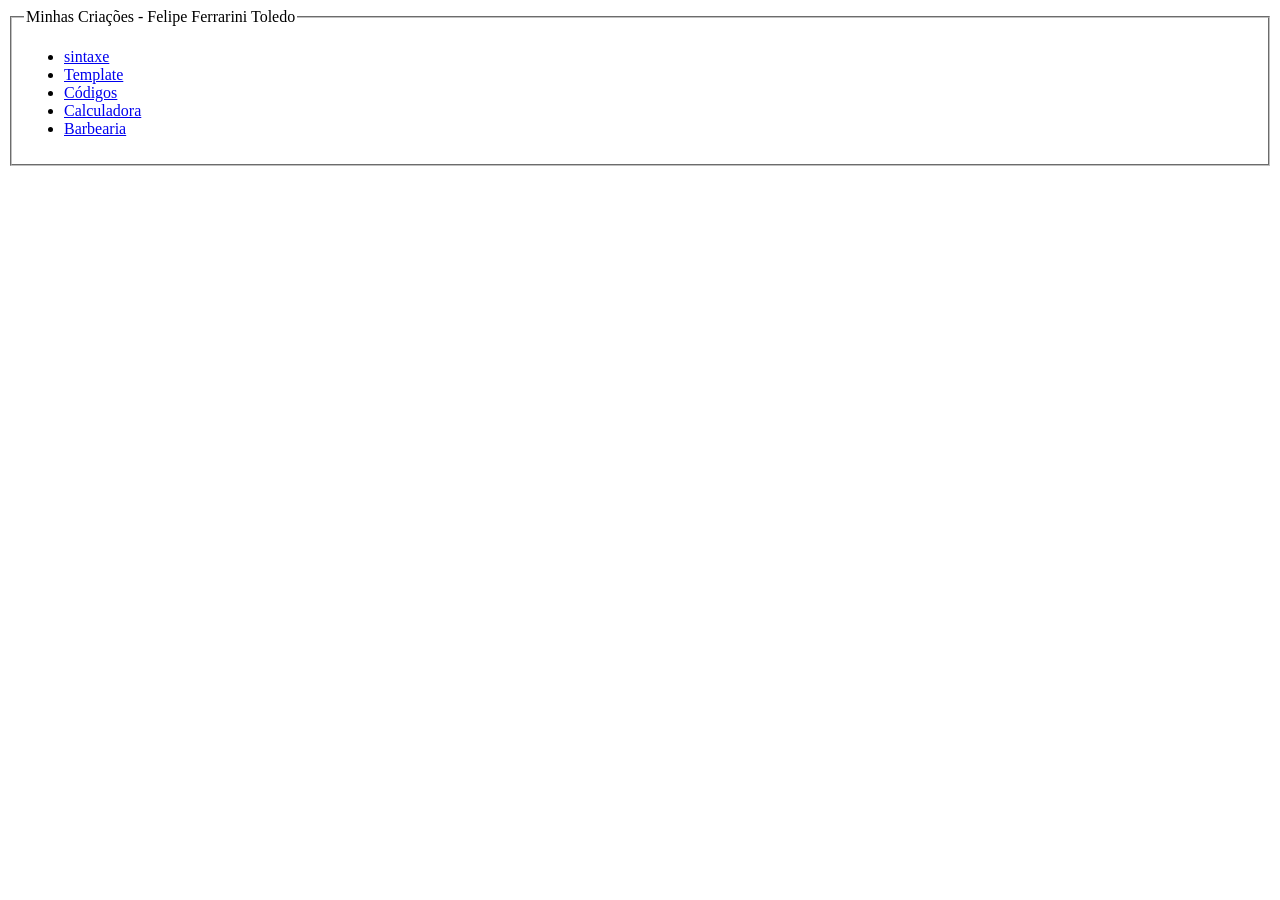
==== index.html @ 636d15e9 "Update index.html" ====
<!DOCTYPE html>
<html lang="PT-BR">
<head>
    <meta charset="UTF-8">
    <meta name="viewport" content="width=device-width, initial-scale=1.0">
    <title>Document</title>
</head>
<body>
    <fieldset>
        <legend>Minhas Criações - Felipe Ferrarini Toledo </legend>
        <ul>
            <li><a href="sintaxe.html">sintaxe</a></li>
            <li><a href="template.html">Template</a></li>
            <li><a href="codigos.html">Códigos</a></li>
            <li><a href ="Calculadora/Calculadora.html">Calculadora</a></li>
            <li><a href ="barbearia/barbearia.html">Barbearia</a></li>
        </ul>
    </fieldset>
</body>
</html>
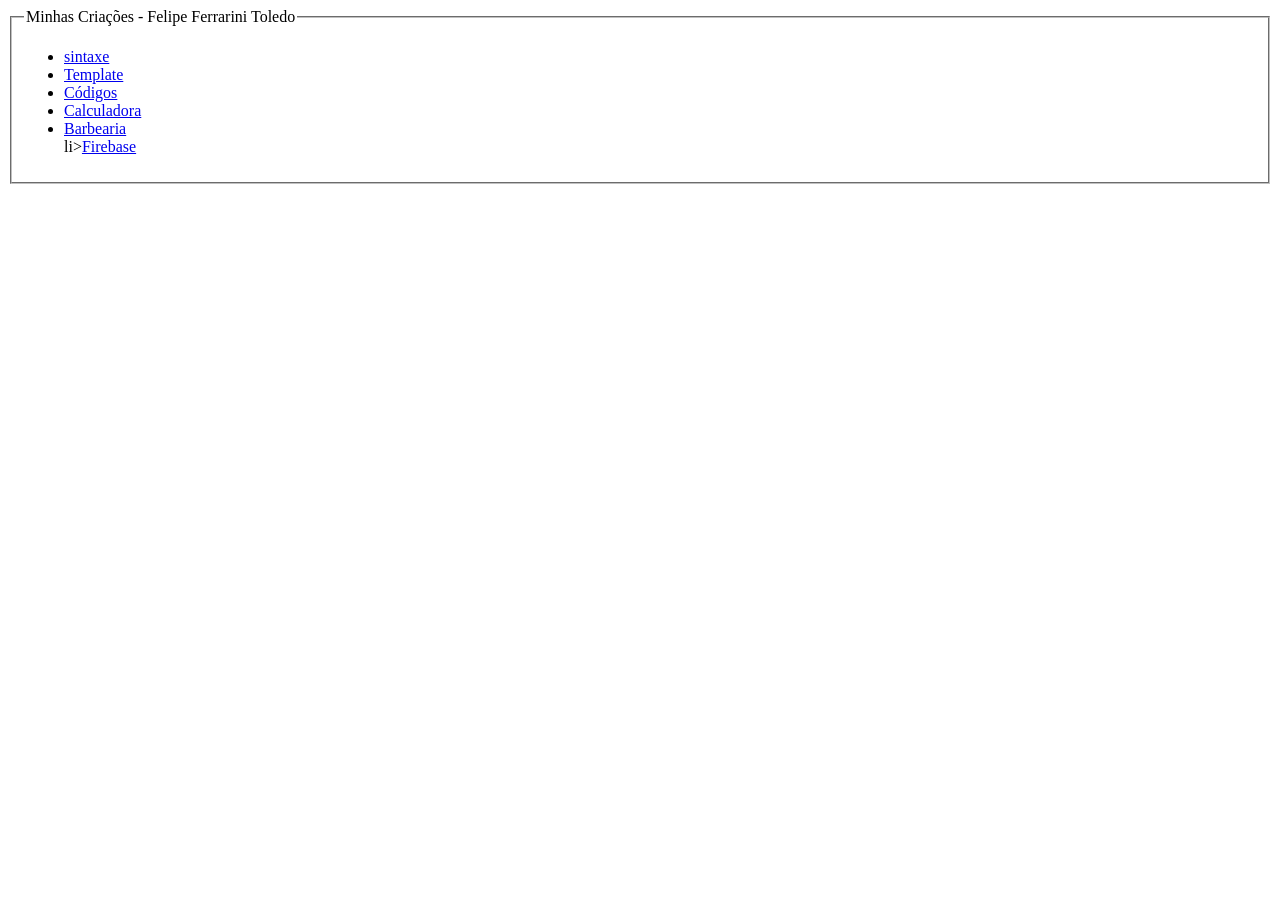
==== commit 0a20599e: "Add link to Firebase page in index.html" ====
--- a/index.html
+++ b/index.html
@@ -14,6 +14,7 @@
             <li><a href="codigos.html">Códigos</a></li>
             <li><a href ="Calculadora/Calculadora.html">Calculadora</a></li>
             <li><a href ="barbearia/barbearia.html">Barbearia</a></li>
+            li><a href ="firebase/firebase.html">Firebase</a></li>
         </ul>
     </fieldset>
 </body>
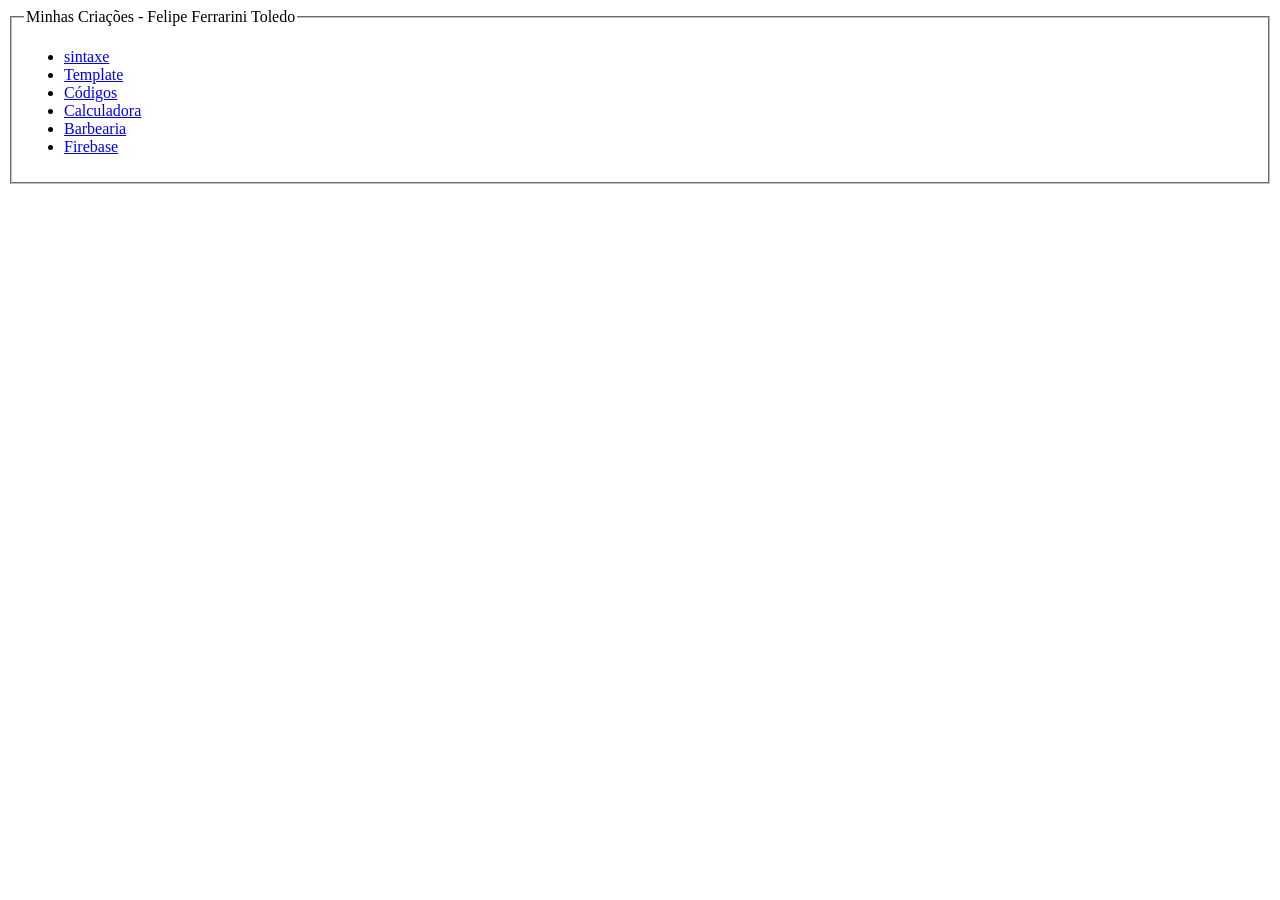
==== commit 4180077b: "Fix missing opening tag for Firebase link" ====
--- a/index.html
+++ b/index.html
@@ -14,7 +14,7 @@
             <li><a href="codigos.html">Códigos</a></li>
             <li><a href ="Calculadora/Calculadora.html">Calculadora</a></li>
             <li><a href ="barbearia/barbearia.html">Barbearia</a></li>
-            li><a href ="firebase/firebase.html">Firebase</a></li>
+            <li><a href ="firebase/firebase.html">Firebase</a></li>
         </ul>
     </fieldset>
 </body>
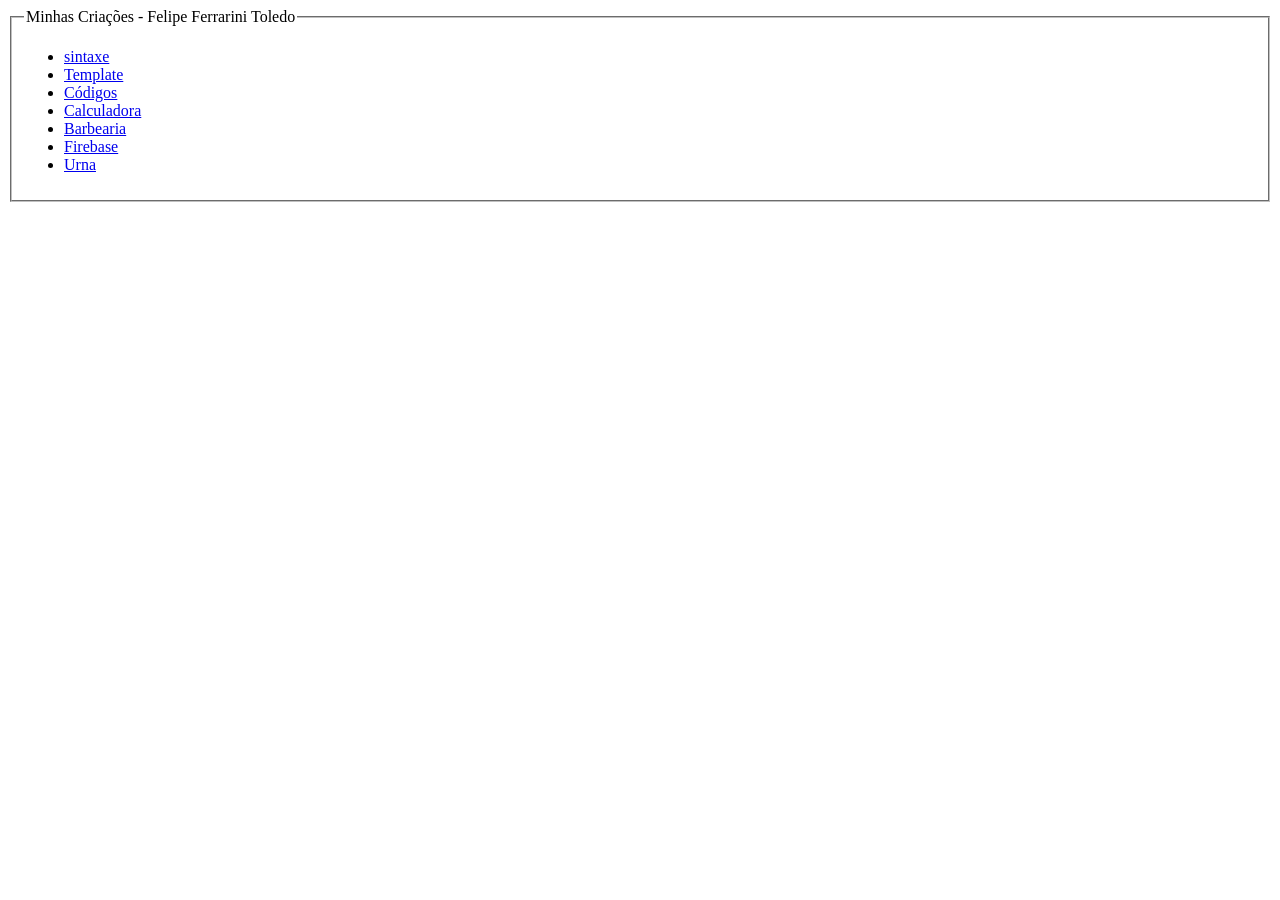
==== commit 27545909: "Update index.html" ====
--- a/index.html
+++ b/index.html
@@ -15,6 +15,8 @@
             <li><a href ="Calculadora/Calculadora.html">Calculadora</a></li>
             <li><a href ="barbearia/barbearia.html">Barbearia</a></li>
             <li><a href ="firebase/firebase.html">Firebase</a></li>
+            <li><a href ="eleições/urna.html">Urna</a></li>
+            
         </ul>
     </fieldset>
 </body>
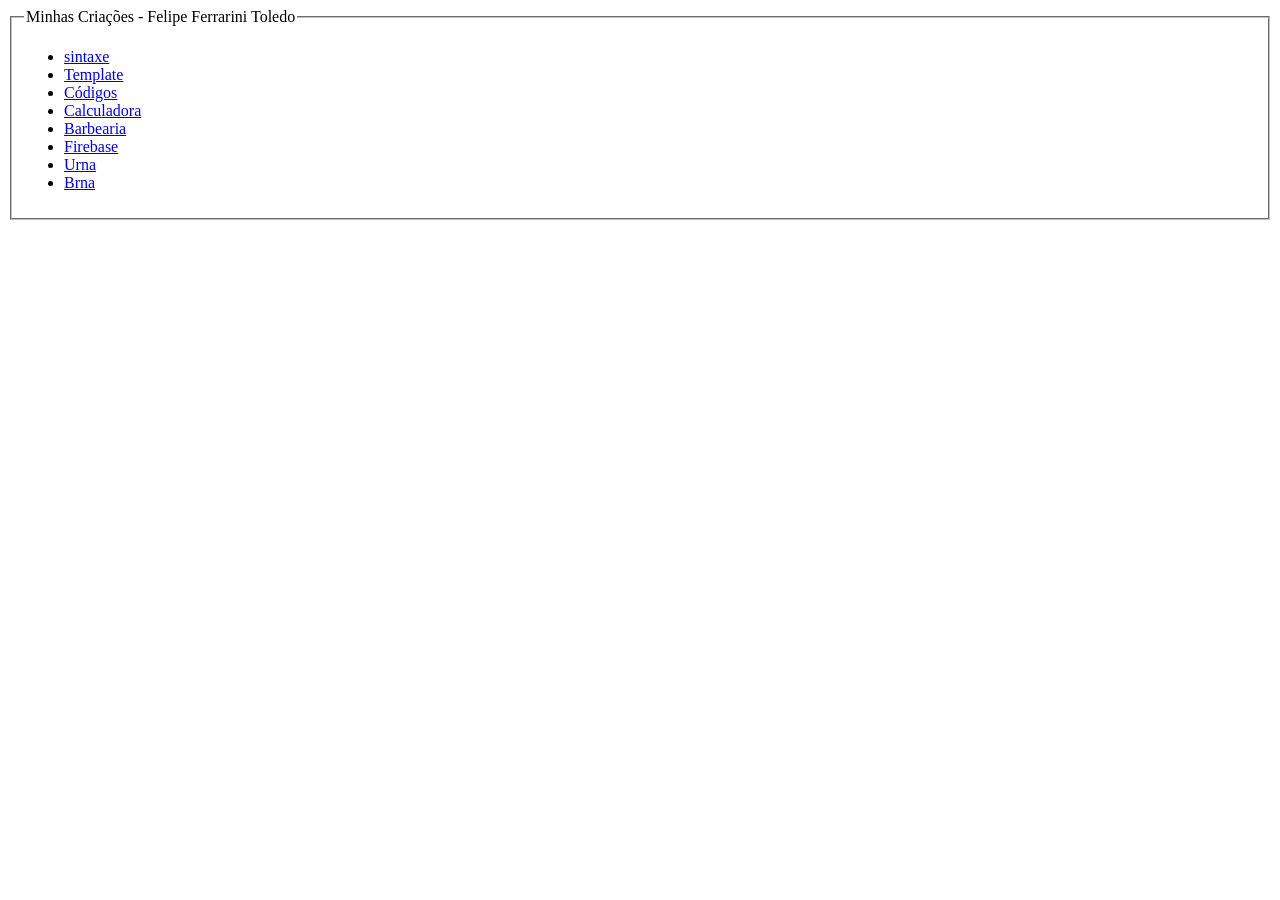
==== commit e4cf9a68: "Add link to Brna in index.html" ====
--- a/index.html
+++ b/index.html
@@ -15,7 +15,8 @@
             <li><a href ="Calculadora/Calculadora.html">Calculadora</a></li>
             <li><a href ="barbearia/barbearia.html">Barbearia</a></li>
             <li><a href ="firebase/firebase.html">Firebase</a></li>
-            <li><a href ="eleições/urna.html">Urna</a></li>
+            <li><a href ="eleição/urna.html">Urna</a></li>
+            <li><a href ="baralho/baralho.html">Brna</a></li>
             
         </ul>
     </fieldset>
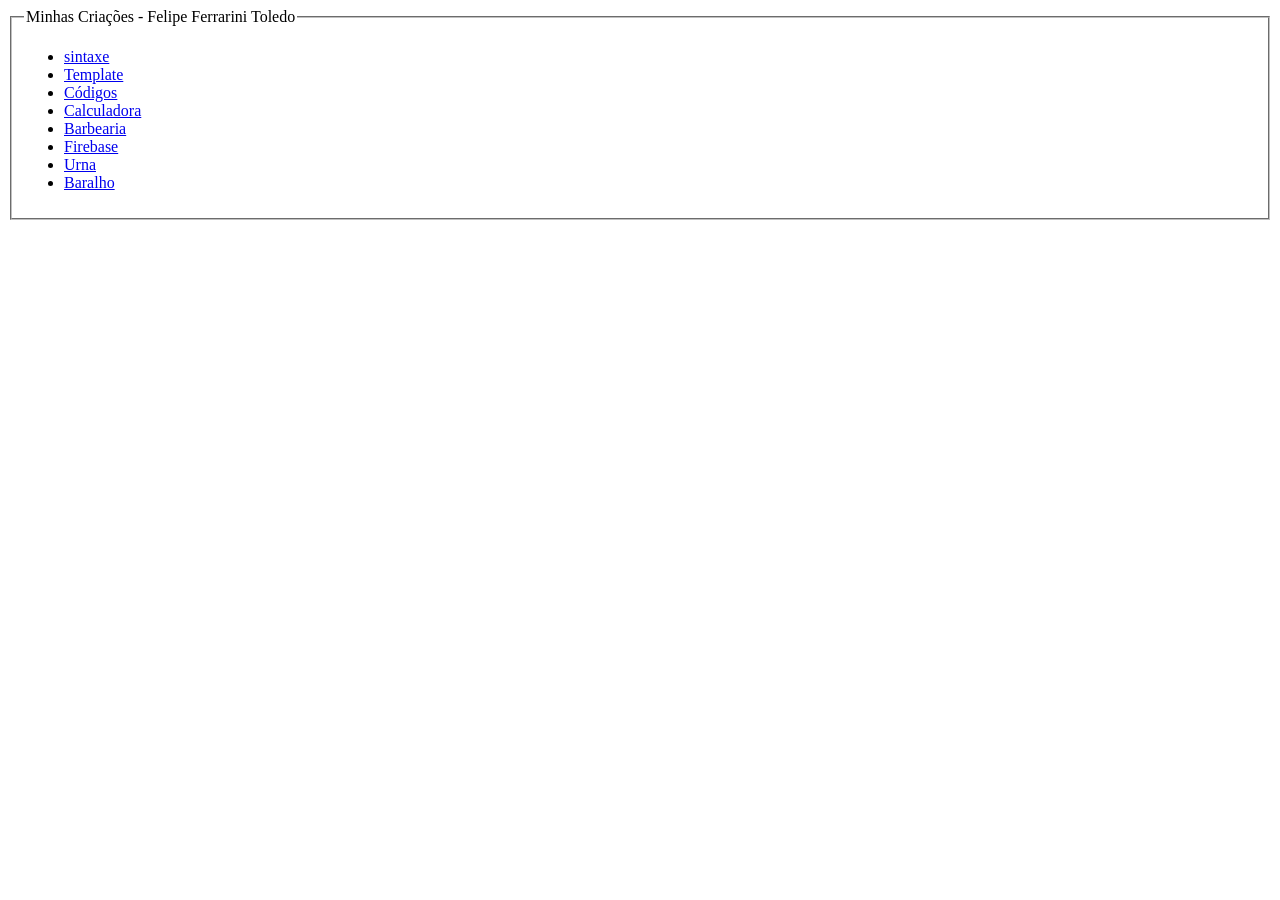
==== commit 32402b7b: "Update index.html" ====
--- a/index.html
+++ b/index.html
@@ -16,7 +16,7 @@
             <li><a href ="barbearia/barbearia.html">Barbearia</a></li>
             <li><a href ="firebase/firebase.html">Firebase</a></li>
             <li><a href ="eleição/urna.html">Urna</a></li>
-            <li><a href ="baralho/baralho.html">Brna</a></li>
+            <li><a href ="baralho/baralho.html">Baralho</a></li>
             
         </ul>
     </fieldset>
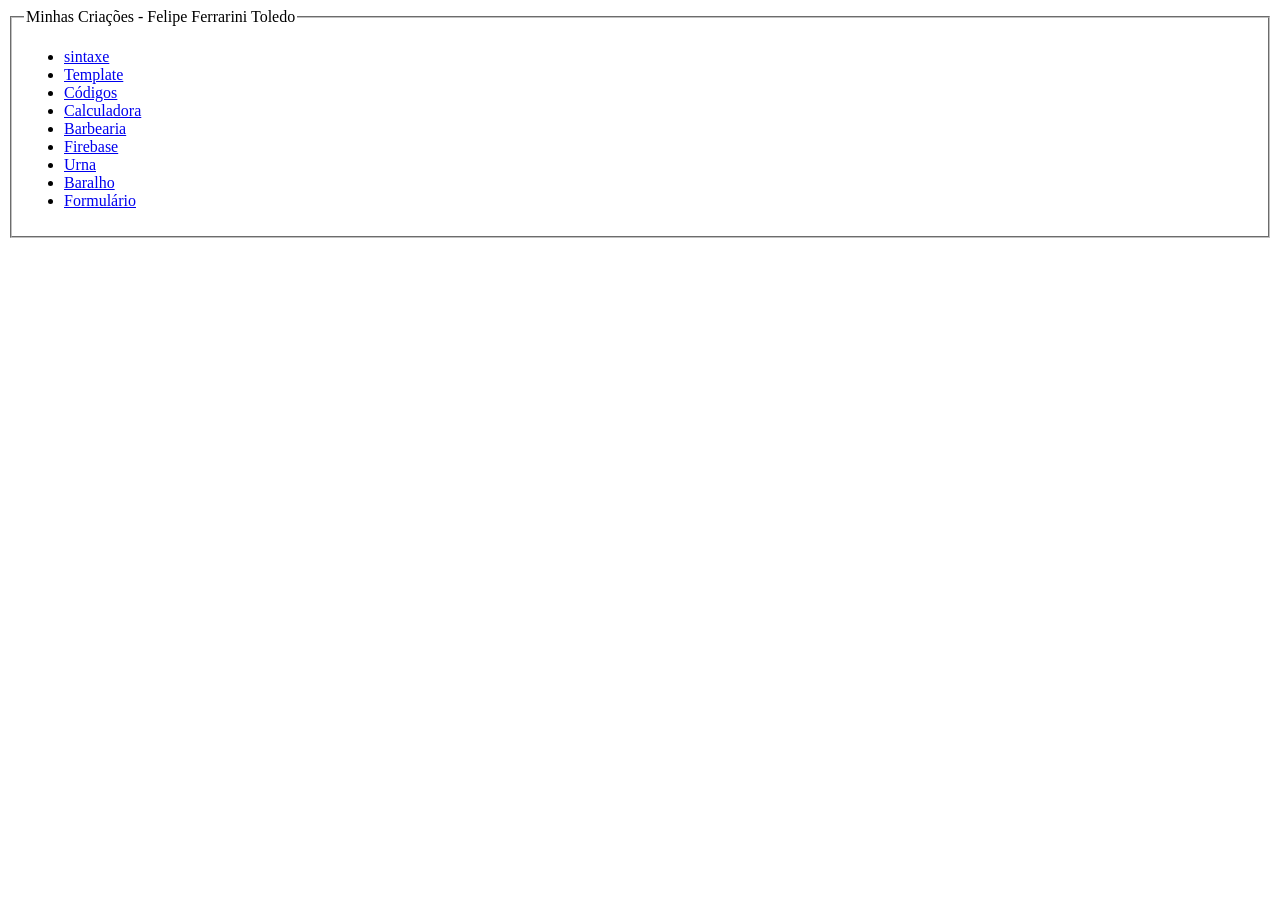
==== commit f06433b0: "Add link to Formulário in index.html" ====
--- a/index.html
+++ b/index.html
@@ -17,6 +17,7 @@
             <li><a href ="firebase/firebase.html">Firebase</a></li>
             <li><a href ="eleição/urna.html">Urna</a></li>
             <li><a href ="baralho/baralho.html">Baralho</a></li>
+            <li><a href ="sistema/formulario1.html">Formulário</a></li>
             
         </ul>
     </fieldset>
